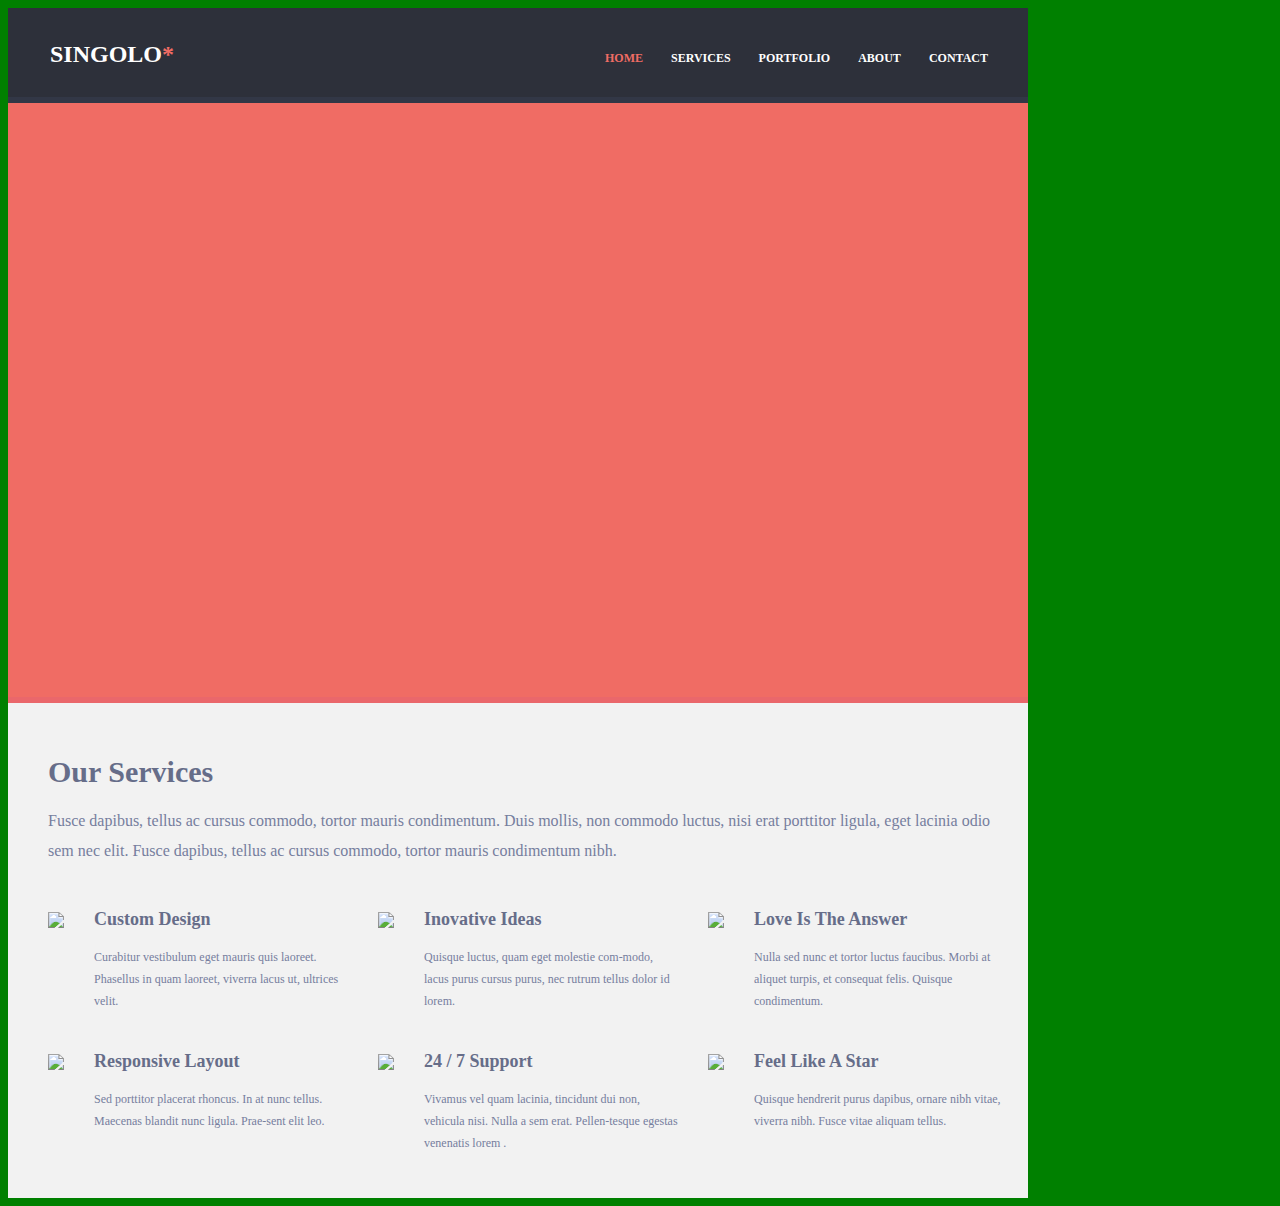
==== singolo1.html @ c8b7cb37 "init: add singolo1.html" ====
<!DOCTYPE html>
<html lang="en">
<head>
    <meta charset="UTF-8">
    <link rel="stylesheet" type="text/css" href="singolo1.css">
    <title>Document</title>
</head>
<body>
    <header>
        <div class="logo">
        <h1><a href="#">SINGOLO<span>*</span></a></h1>
        <nav>
            <ul>
                <li><a href="#">HOME</a></li>
                <li><a href="#">SERVICES</a></li>
                <li><a href="#">PORTFOLIO</a></li>
                <li><a href="#">ABOUT</a></li>
                <li><a href="#">CONTACT</a></li>
            </ul>
        </nav>
        </div>
        <div class="straight"></div>
    </header>
    
    <main>
        
            <div class="left">
            </div>
            <div class="vPhone">
                <div class="vDisplay">
                    <div class="csreen">
                        <div class="picture"></div>
                        <div class="homeButton"></div>
                        <div class="cam"></div>
                        <div class="speaker"></div>
                    </div>
                </div>
            </div>
            <div class="hPhone">
            </div>
            <div class="right">
            </div>
    </main>
    <div class=straightMain></div>
    <section class="footer">
        <h2>Our Services</h2>
        <p>Fusce dapibus, tellus ac cursus commodo, tortor mauris condimentum. Duis mollis, non commodo luctus,
            nisi erat porttitor ligula, eget lacinia odio sem nec elit. Fusce dapibus, tellus ac cursus commodo,
            tortor mauris condimentum nibh.</p>
        <div class="flexbox">
            <article>
                <img src="assets/image/pen.svg">
                <h3>Custom Design</h3>
                <p>Curabitur vestibulum eget mauris quis laoreet. Phasellus in quam laoreet, viverra lacus ut,
                    ultrices velit.</p>
            </article>
            <article>
                <img src="assets/image/bulb.svg">
                <h3>Inovative Ideas</h3>
                    <p>Quisque luctus, quam eget molestie com-modo, lacus purus cursus purus, nec rutrum tellus dolor id
                        lorem.</p>
            </article>
            <article>
                <img src="assets/image/heart.svg">
                <h3>Love Is The Answer</h3>
                <p>Nulla sed nunc et tortor luctus faucibus. Morbi at aliquet turpis, et consequat felis. Quisque
                    condimentum.</p></article>
            <article>
                <img src="assets/image/phone.svg">
                <h3>Responsive Layout</h3>
                <p>Sed porttitor placerat rhoncus. In at nunc tellus. Maecenas blandit nunc ligula. Prae-sent elit
                        leo.</p>
            </article>
            <article>
                <img src="assets/image/bubble.svg">
                <h3>24 / 7 Support</h3>
                    <p>Vivamus vel quam lacinia, tincidunt dui non, vehicula nisi. Nulla a sem erat. Pellen-tesque
                        egestas
                        venenatis lorem .</p>
            </article>
            <article>
                <img src="assets/image/star.svg">
                <h3>Feel Like A Star</h3>
                <p>Quisque hendrerit purus dapibus, ornare nibh vitae, viverra nibh. Fusce vitae aliquam tellus.</p>
            </article>
        </div>      
    </section>
</body>
</html>
---- singolo1.css ----
@font-face {
    font-family: Lato; /* Имя шрифта */
    src: url(assets/Lato-Bold.ttf); /* Путь к файлу со шрифтом */
   }
body{
    width:1020px;
    background-color:green;
}
header div{
    width: 1020px;
    height: 89px;
    background-color: #2d303a;
    display: flex;
    justify-content: space-between;
}
div h1{
    font-size: 24px;
    line-height: 6px;
    color: #ffffff;
    font-family: "Lato";
    font-weight: 700;
    text-align: left;
    margin-top:43px;
    margin-left: 42px;
}
div h1 span{
    color: #f06c64;
}
div ul{
    align-items: flex-end;
    margin-top:40px;
    margin-right: 40px;
    
}
div ul li{
    font-size: 12px;
    line-height: 6px;
    color:#ffffff;
    font-family: "Lato";
    font-weight: 700;
    text-align: left;
    display: inline;
    margin-left: 10px;
    padding-left:14px ;
}
div ul li:nth-child(1){
    color: #f06c64;
}
.straight{
    align-items:center;
    width: 1020px;
    height: 6px;
    background-color:#323746;
}
a{
    color:inherit;
    text-decoration: none;
}
a:hover{
    cursor:pointer;
}
main{
    width: 1020px;
    height: 594px;
    background-color: #f06c64;
    display: flex;
}
div.left{
    margin-top: 281px;
    margin-left:42px;
    width:16px;
    height:27px;
    background-image:url("assets/image/left.png");
}
div.left:hover{
    background-image:url("assets/image/leftactive.png");
}
div.vPhone{
    margin-top:53px;
    margin-left:50px;
    width:240px;
    height:480px;
    background-image:url("assets/image/verticalphone/Shadow.png");
    padding:0px;
}
.vDisplay{
    margin-top:-1px;
    margin-left:-2px;
    width:218px;
    height:460px;
    background-image:url("assets/image/verticalphone/Base.png");
    padding:0px;
    border:1px white solid ;
    border-color:transparent;
}
.csreen{
    margin-top:3px;
    margin-left:2px;
    width:317px;
    height:450px;
    background-image:url("assets/image/verticalphone/Screen.png");
    background-repeat: no-repeat;
    background-position: 11px 60px;  
    border:1px white solid ;
    border-color:transparent;
}
.cam{
    margin-top: -440px;
    margin-left: 100px;
    width: 11px;
    height: 11px;
    background-image:url("assets/image/verticalphone/Cam.png");
    background-repeat: no-repeat;
}
.picture{
    margin-top:63px;
    margin-left:14px;
    width:188px;
    height:333px;
    background-image:url("assets/image/verticalphone/Layer\ 6.png");
    background-repeat: no-repeat;
    background-position: -15px -135px;
}
.homeButton{
    margin-top:8px;
    margin-left:86px;
    width:46px;
    height:46px;
    background-image:url("assets/image/verticalphone/Home\ Button.png");
    background-repeat: no-repeat;
    
    border-radius: 50%;
}
div.homeButton:hover{
    border:1px #c7c7c7 solid;
    cursor: pointer;
}
div.speaker{
    margin-top: 10px;
    margin-left: 90px;
    width: 40px;
    height: 7px;
    background-image:url("assets/image/verticalphone/Speaker.png");
    background-repeat: no-repeat;
}
div.hPhone{
    margin-top:72px;
    margin-left:15px;
    width:600px;
    height:400px;
    background-image:url("assets/image/horisontalphone/iPhone\ Horizontal.png");    
}
div.right{
    margin-top: 281px;
    margin-left:2px;
    width:16px;
    height:27px;
    background-image:url("assets/image/right.png");
}
div.right:hover{
    background-image:url("assets/image/rightactive.png");
}
.straightMain{
    width: 1020px;
    height: 6px;
    background-color: #ea676b;
}
section.footer{
    width: 1020px;
    height: 495px;
    background-color: #f2f2f2;  
}
.footer h2{
    font-size: 30px;
    line-height: 18px;
    color: #666d89;
    font-family: "Lato";
    font-weight: 900;
    text-align: left;
    margin-left: 40px;
    margin-top: 0;
    padding-top:60px;
    
}
.footer p{
    width: 950px;
    font-size: 16px;
    line-height: 30px;
    color: #767e9e;
    font-family: "Lato";
    font-weight: 300;
    text-align: left;
    margin-left: 40px;
    margin-top: 0px;
}
.flexbox{
    display: flex;
    flex-wrap: wrap;
}
article{
    flex-basis: 300px;
}
article img{
    float:left;
    margin:30px;
    height:50px;
}
.flexbox article:nth-of-type(1){
    margin-left: 10px;
    }
.flexbox article h3{
    font-size: 18px;
    line-height: 18px;
    color: #666d89;
    font-family: "Lato";
    font-weight: 900;
    text-align: left;
    padding-top: 10px;
    
}
.flexbox article p{
    width:290px;
    font-size: 12px;
    line-height: 22px;
    color: #767e9e;
    font-family: "Lato";
    font-weight: 400;
    text-align: left;
}
.footer article:nth-of-type(4){
    margin-left: 10px;
 }
.bottomStr{
    width: 1020px;
    height: 6px;
    background-color: #ffffff;
}
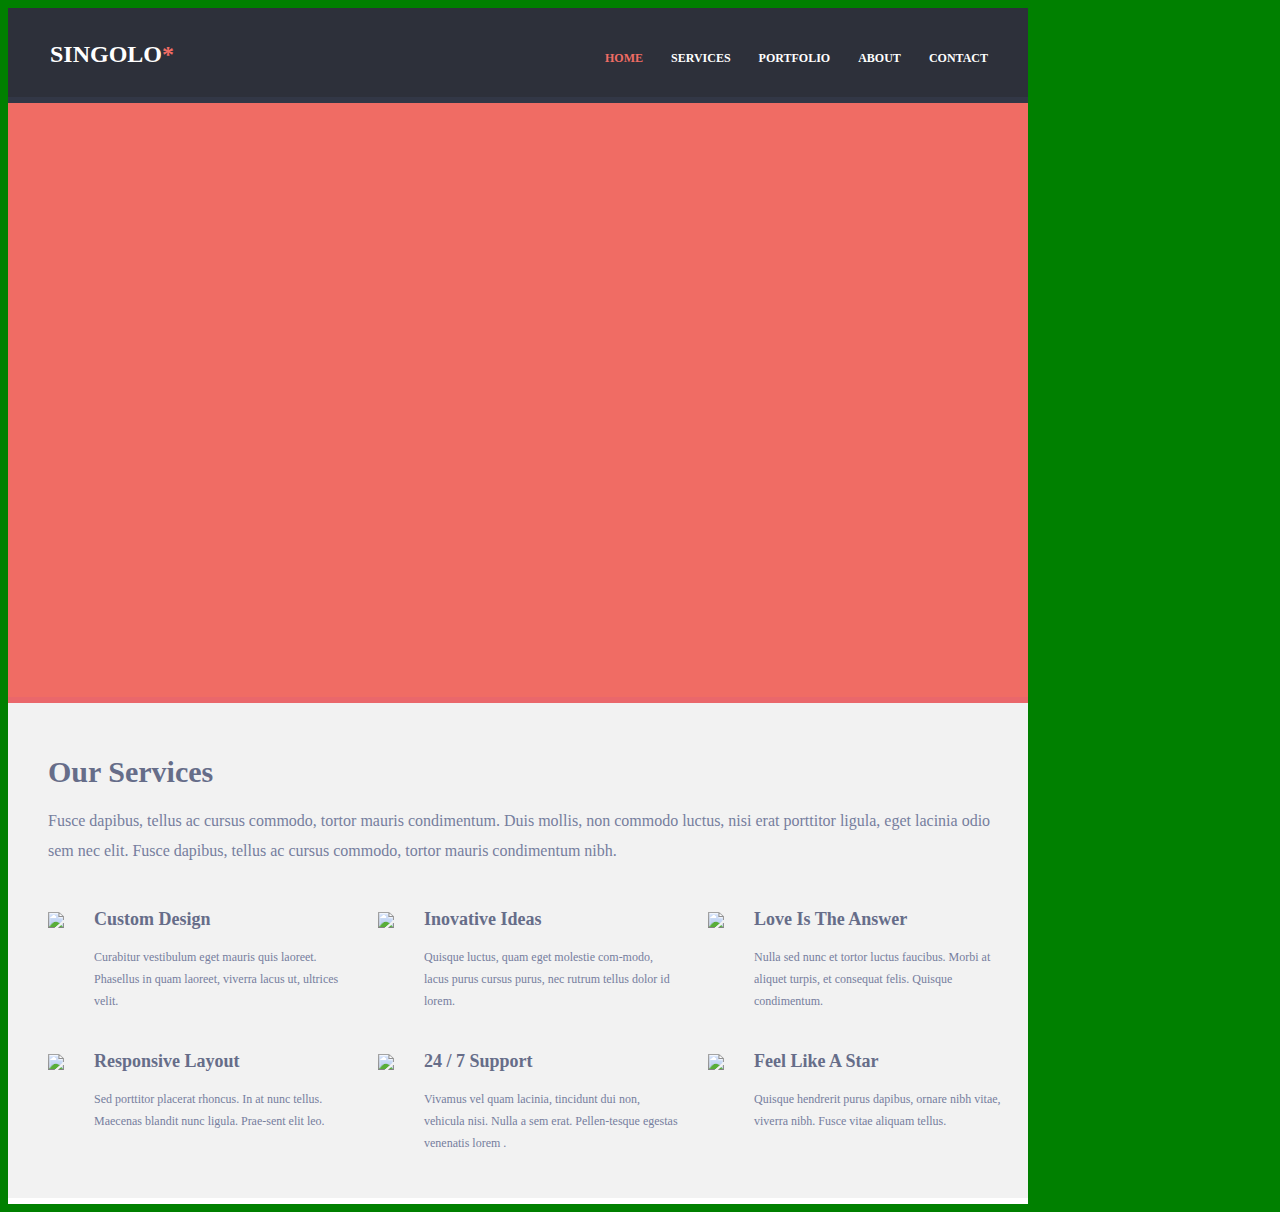
==== commit ab175859: "fix: new str" ====
--- a/singolo1.html
+++ b/singolo1.html
@@ -85,5 +85,7 @@
             </article>
         </div>      
     </section>
+    <div class="bottomStr">
+    </div>
 </body>
 </html>
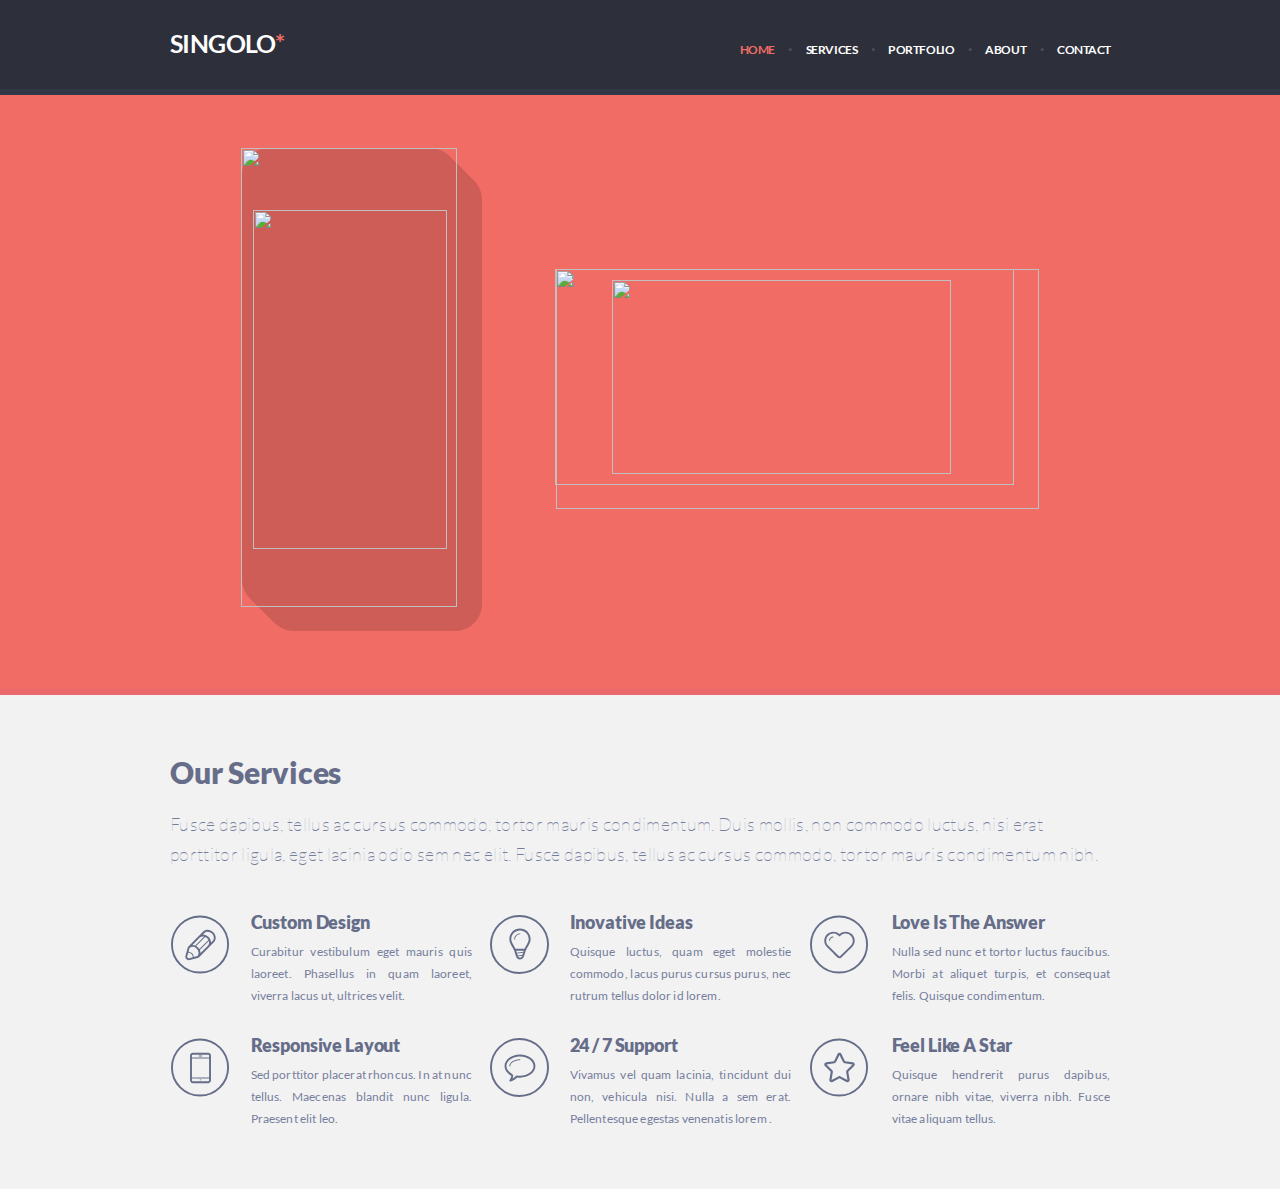
==== commit 47e08e76: "fix: new style singolo1" ====
--- a/singolo1.html
+++ b/singolo1.html
@@ -1,91 +1,92 @@
 <!DOCTYPE html>
 <html lang="en">
-<head>
-    <meta charset="UTF-8">
-    <link rel="stylesheet" type="text/css" href="singolo1.css">
-    <title>Document</title>
-</head>
-<body>
+  <head>
+    <meta charset="utf-8">
+    <link rel="stylesheet" href="singolo1.css">
+    <title>Singolo</title>
+  </head>
+  <body>
     <header>
-        <div class="logo">
-        <h1><a href="#">SINGOLO<span>*</span></a></h1>
+      <div class="container">
+        <h1>
+          SINGOLO<span>*</span>
+        </h1>
         <nav>
-            <ul>
-                <li><a href="#">HOME</a></li>
-                <li><a href="#">SERVICES</a></li>
-                <li><a href="#">PORTFOLIO</a></li>
-                <li><a href="#">ABOUT</a></li>
-                <li><a href="#">CONTACT</a></li>
-            </ul>
+          <ul>
+            <li><a href="#home" class="active">HOME</a></li>
+            <li><a href="#services">SERVICES</a></li>
+            <li><a href="#portfolio">PORTFOLIO</a></li>
+            <li><a href="#about">ABOUT</a></li>
+            <li><a href="#contact">CONTACT</a></li>
+          </ul>
         </nav>
+      </div>
+    </header>
+    <section class="slider">
+      <div class="container">
+        <button class="slider-button arrowleft"><img src="assets/image/leftarrow.png" alt="" width="16" height="27"></button>
+        <img class="iphone-vertical" src="assets/image/Iphone.png" alt="" width="216" height="459">
+        <img class="screen-vertical" src="assets/image/ScreenVert.png" alt="" width="194" height="339">
+        <img class="shadow-vertical" src="assets/image/Shadow.png" alt="" width="240" height="483">
+        <img class="iphone-horizontal" src="assets/image/IphoneHor.png" alt="" width="459" height="216">
+        <img class="screen-horizontal" src="assets/image/ScreenHor.png" alt="" width="339" height="194">
+        <img class="shadow-horizontal" src="assets/image/ShadowHor.png" alt="" width="483" height="240">
+        <button class="slider-button arrowright"><img src="assets/image/rightarrow.png" alt="" width="16" height="27"></button>
+      </div>
+    </section>
+    <section class="services">
+      <div class="container">
+        <h2>Our Services</h2>
+        <p>
+          Fusce dapibus, tellus ac cursus commodo, tortor mauris condimentum. 
+          Duis mollis, non commodo luctus, nisi erat porttitor ligula, eget lacinia odio sem nec elit. 
+          Fusce dapibus, tellus ac cursus commodo, tortor mauris condimentum nibh.
+        </p>
+        <div class="three-columns">
+          <div>
+            <img src="assets/image/pen.svg" alt="" width="59" height="59">
+            <div class="textblock">
+              <h3>Custom Design</h3>
+              <p>Curabitur vestibulum eget mauris quis laoreet. Phasellus in quam laoreet, viverra lacus ut, ultrices velit.</p>
+            </div>
+          </div>
+          <div>
+            <img src="assets/image/bulb.svg" alt="" width="59" height="59">
+            <div class="textblock"> 
+              <h3>Inovative Ideas</h3>
+              <p>Quisque luctus, quam eget molestie commodo, lacus purus cursus purus, nec rutrum tellus dolor id lorem.</p>
+            </div>
+          </div>
+          <div>
+            <img src="assets/image/heart.svg" alt="" width="59" height="59">
+            <div class="textblock">
+              <h3>Love Is The Answer</h3>
+              <p>Nulla sed nunc et tortor luctus faucibus. Morbi at aliquet turpis, et consequat felis. Quisque condimentum.</p>
+            </div>
+          </div>
+          <div>
+            <img src="assets/image/phone.svg" alt="" width="59" height="59">
+            <div class="textblock">
+              <h3>Responsive Layout</h3>
+              <p>Sed porttitor placerat rhoncus. In at nunc tellus. Maecenas blandit nunc ligula. Praesent elit leo.</p>
+            </div>
+          </div>
+          <div>
+            <img src="assets/image/bubble.svg" alt="" width="59" height="59">
+            <div class="textblock">
+              <h3>24 / 7 Support</h3>
+              <p>Vivamus vel quam lacinia, tincidunt dui non, vehicula nisi. Nulla a sem erat. Pellentesque egestas venenatis lorem .</p>
+            </div>
+          </div>
+          <div>
+            <img src="assets/image/star.svg" alt="" width="59" height="59">
+            <div class="textblock">
+              <h3>Feel Like A Star</h3>
+              <p>Quisque hendrerit purus dapibus, ornare nibh vitae, viverra nibh. Fusce vitae aliquam tellus.</p>
+            </div>
+          </div>
         </div>
-        <div class="straight"></div>
-    </header>
-    
-    <main>
-        
-            <div class="left">
-            </div>
-            <div class="vPhone">
-                <div class="vDisplay">
-                    <div class="csreen">
-                        <div class="picture"></div>
-                        <div class="homeButton"></div>
-                        <div class="cam"></div>
-                        <div class="speaker"></div>
-                    </div>
-                </div>
-            </div>
-            <div class="hPhone">
-            </div>
-            <div class="right">
-            </div>
-    </main>
-    <div class=straightMain></div>
-    <section class="footer">
-        <h2>Our Services</h2>
-        <p>Fusce dapibus, tellus ac cursus commodo, tortor mauris condimentum. Duis mollis, non commodo luctus,
-            nisi erat porttitor ligula, eget lacinia odio sem nec elit. Fusce dapibus, tellus ac cursus commodo,
-            tortor mauris condimentum nibh.</p>
-        <div class="flexbox">
-            <article>
-                <img src="assets/image/pen.svg">
-                <h3>Custom Design</h3>
-                <p>Curabitur vestibulum eget mauris quis laoreet. Phasellus in quam laoreet, viverra lacus ut,
-                    ultrices velit.</p>
-            </article>
-            <article>
-                <img src="assets/image/bulb.svg">
-                <h3>Inovative Ideas</h3>
-                    <p>Quisque luctus, quam eget molestie com-modo, lacus purus cursus purus, nec rutrum tellus dolor id
-                        lorem.</p>
-            </article>
-            <article>
-                <img src="assets/image/heart.svg">
-                <h3>Love Is The Answer</h3>
-                <p>Nulla sed nunc et tortor luctus faucibus. Morbi at aliquet turpis, et consequat felis. Quisque
-                    condimentum.</p></article>
-            <article>
-                <img src="assets/image/phone.svg">
-                <h3>Responsive Layout</h3>
-                <p>Sed porttitor placerat rhoncus. In at nunc tellus. Maecenas blandit nunc ligula. Prae-sent elit
-                        leo.</p>
-            </article>
-            <article>
-                <img src="assets/image/bubble.svg">
-                <h3>24 / 7 Support</h3>
-                    <p>Vivamus vel quam lacinia, tincidunt dui non, vehicula nisi. Nulla a sem erat. Pellen-tesque
-                        egestas
-                        venenatis lorem .</p>
-            </article>
-            <article>
-                <img src="assets/image/star.svg">
-                <h3>Feel Like A Star</h3>
-                <p>Quisque hendrerit purus dapibus, ornare nibh vitae, viverra nibh. Fusce vitae aliquam tellus.</p>
-            </article>
-        </div>      
+      </div>
     </section>
-    <div class="bottomStr">
-    </div>
-</body>
+  </body>
 </html>
--- a/singolo1.css
+++ b/singolo1.css
@@ -1,237 +1,264 @@
-@font-face {
-    font-family: Lato; /* Имя шрифта */
-    src: url(assets/Lato-Bold.ttf); /* Путь к файлу со шрифтом */
-   }
-body{
-    width:1020px;
-    background-color:green;
-}
-header div{
-    width: 1020px;
-    height: 89px;
-    background-color: #2d303a;
-    display: flex;
-    justify-content: space-between;
-}
-div h1{
-    font-size: 24px;
-    line-height: 6px;
-    color: #ffffff;
-    font-family: "Lato";
-    font-weight: 700;
-    text-align: left;
-    margin-top:43px;
-    margin-left: 42px;
-}
-div h1 span{
-    color: #f06c64;
-}
-div ul{
-    align-items: flex-end;
-    margin-top:40px;
-    margin-right: 40px;
-    
-}
-div ul li{
-    font-size: 12px;
-    line-height: 6px;
-    color:#ffffff;
-    font-family: "Lato";
-    font-weight: 700;
-    text-align: left;
-    display: inline;
-    margin-left: 10px;
-    padding-left:14px ;
-}
-div ul li:nth-child(1){
-    color: #f06c64;
-}
-.straight{
-    align-items:center;
-    width: 1020px;
-    height: 6px;
-    background-color:#323746;
-}
-a{
-    color:inherit;
-    text-decoration: none;
-}
-a:hover{
-    cursor:pointer;
-}
-main{
-    width: 1020px;
-    height: 594px;
-    background-color: #f06c64;
-    display: flex;
-}
-div.left{
-    margin-top: 281px;
-    margin-left:42px;
-    width:16px;
-    height:27px;
-    background-image:url("assets/image/left.png");
-}
-div.left:hover{
-    background-image:url("assets/image/leftactive.png");
-}
-div.vPhone{
-    margin-top:53px;
-    margin-left:50px;
-    width:240px;
-    height:480px;
-    background-image:url("assets/image/verticalphone/Shadow.png");
-    padding:0px;
-}
-.vDisplay{
-    margin-top:-1px;
-    margin-left:-2px;
-    width:218px;
-    height:460px;
-    background-image:url("assets/image/verticalphone/Base.png");
-    padding:0px;
-    border:1px white solid ;
-    border-color:transparent;
-}
-.csreen{
-    margin-top:3px;
-    margin-left:2px;
-    width:317px;
-    height:450px;
-    background-image:url("assets/image/verticalphone/Screen.png");
-    background-repeat: no-repeat;
-    background-position: 11px 60px;  
-    border:1px white solid ;
-    border-color:transparent;
-}
-.cam{
-    margin-top: -440px;
-    margin-left: 100px;
-    width: 11px;
-    height: 11px;
-    background-image:url("assets/image/verticalphone/Cam.png");
-    background-repeat: no-repeat;
-}
-.picture{
-    margin-top:63px;
-    margin-left:14px;
-    width:188px;
-    height:333px;
-    background-image:url("assets/image/verticalphone/Layer\ 6.png");
-    background-repeat: no-repeat;
-    background-position: -15px -135px;
-}
-.homeButton{
-    margin-top:8px;
-    margin-left:86px;
-    width:46px;
-    height:46px;
-    background-image:url("assets/image/verticalphone/Home\ Button.png");
-    background-repeat: no-repeat;
-    
-    border-radius: 50%;
-}
-div.homeButton:hover{
-    border:1px #c7c7c7 solid;
-    cursor: pointer;
-}
-div.speaker{
-    margin-top: 10px;
-    margin-left: 90px;
-    width: 40px;
-    height: 7px;
-    background-image:url("assets/image/verticalphone/Speaker.png");
-    background-repeat: no-repeat;
-}
-div.hPhone{
-    margin-top:72px;
-    margin-left:15px;
-    width:600px;
-    height:400px;
-    background-image:url("assets/image/horisontalphone/iPhone\ Horizontal.png");    
-}
-div.right{
-    margin-top: 281px;
-    margin-left:2px;
-    width:16px;
-    height:27px;
-    background-image:url("assets/image/right.png");
-}
-div.right:hover{
-    background-image:url("assets/image/rightactive.png");
-}
-.straightMain{
-    width: 1020px;
-    height: 6px;
-    background-color: #ea676b;
-}
-section.footer{
-    width: 1020px;
-    height: 495px;
-    background-color: #f2f2f2;  
-}
-.footer h2{
-    font-size: 30px;
-    line-height: 18px;
-    color: #666d89;
-    font-family: "Lato";
-    font-weight: 900;
-    text-align: left;
-    margin-left: 40px;
-    margin-top: 0;
-    padding-top:60px;
-    
-}
-.footer p{
-    width: 950px;
-    font-size: 16px;
-    line-height: 30px;
-    color: #767e9e;
-    font-family: "Lato";
-    font-weight: 300;
-    text-align: left;
-    margin-left: 40px;
-    margin-top: 0px;
-}
-.flexbox{
-    display: flex;
-    flex-wrap: wrap;
-}
-article{
-    flex-basis: 300px;
-}
-article img{
-    float:left;
-    margin:30px;
-    height:50px;
-}
-.flexbox article:nth-of-type(1){
-    margin-left: 10px;
-    }
-.flexbox article h3{
-    font-size: 18px;
-    line-height: 18px;
-    color: #666d89;
-    font-family: "Lato";
-    font-weight: 900;
-    text-align: left;
-    padding-top: 10px;
-    
-}
-.flexbox article p{
-    width:290px;
-    font-size: 12px;
-    line-height: 22px;
-    color: #767e9e;
-    font-family: "Lato";
-    font-weight: 400;
-    text-align: left;
-}
-.footer article:nth-of-type(4){
-    margin-left: 10px;
- }
-.bottomStr{
-    width: 1020px;
-    height: 6px;
-    background-color: #ffffff;
-}
+:root {
+  --white: #ffffff;
+  --darkblue: #2d303a;
+  --superdarkblue: #323746;
+  --orange: #f06c64;
+  --dotdarkblue: #494e62;
+  --darkorange: #ea676b;
+  --textdarkblue: #666d89;
+  --paragraphdarkblue: #767e9e;
+  --serviceswhite: #f2f2f2;
+}
+
+@font-face {
+  font-family: "Lato Bold";
+  src: url("assets/fonts/Lato-Bold.ttf") format("opentype");
+}
+
+@font-face {
+  font-family: "Lato Black";
+  src: url("assets/fonts/Lato-Black.ttf") format("opentype");
+}
+
+@font-face {
+  font-family: "Lato";
+  src: url("assets/fonts/Lato-Regular.ttf") format("opentype");
+}
+
+@font-face {
+  font-family: "Lato Thin";
+  src: url("assets/fonts/Lato-Thin.ttf") format("opentype");
+}
+
+body {
+  margin: 0 auto;
+}
+
+header {
+  min-height: 89px;
+  background-color: var(--darkblue);
+  border-bottom: 6px solid var(--superdarkblue);
+}
+
+.container {
+  max-width: 1020px;
+  margin: 0 auto;
+}
+
+header .container {
+  display: flex;
+  font-family: "Lato Bold";
+  letter-spacing: -0.0375em;
+}
+
+header h1 {
+  margin-left: 40px;
+  padding-top: 11px;
+  font-size: 25px;
+  color: var(--white);
+}
+
+header h1 > span {
+  color: var(--orange);
+}
+
+header nav {
+  margin: 22px 39px auto auto;
+}
+
+header nav > ul > li {
+  display: inline;
+}
+
+header nav > ul > li::before {
+  margin-left: 11px;
+  content: '·';
+  color: var(--dotdarkblue);
+}
+
+header nav > ul > li:first-child::before {
+  display: none;
+}
+
+header nav a {
+  margin-left: 14px;
+  font-size: 12px;
+  color: var(--white);
+  letter-spacing: -0.035em;
+  text-decoration: none;
+  cursor: pointer;
+  overflow: hidden;
+}
+
+.active {
+  color: var(--orange);
+}
+
+header nav a:hover {
+  color: var(--orange);
+  cursor: pointer;
+}
+
+.slider {
+  background-color: var(--orange);
+  border-bottom: 6px solid var(--darkorange);
+}
+
+.slider .container {
+  position: relative;
+  min-height: 594px;
+}
+
+.slider-button {
+  position: absolute;
+  top: 50%;
+  z-index: 7;
+  transform: translateY(-53%);
+  border: none;
+  background-color: var(--orange);
+}
+
+.slider-button:hover {
+  cursor: pointer;
+}
+
+.slider-button img:hover {
+  filter: drop-shadow(2px 3px 4px var(--darkblue));
+}
+
+.arrowleft {
+  left: 36px;
+}
+
+.arrowright {
+  right: 34px;
+}
+
+.iphone-vertical {
+  position: absolute;
+  top: 53px;
+  left: 111px;
+  z-index: 2;
+}
+
+.screen-vertical {
+  position: absolute;
+  top: 115px;
+  left: 123px;
+  z-index: 3;
+}
+
+.shadow-vertical {
+  position: absolute;
+  top: 53px;
+  left: 112px;
+  z-index: 1;
+}
+
+.iphone-horizontal {
+  position: absolute;
+  top: 174px;
+  right: 136px;
+  z-index: 5;
+}
+
+.screen-horizontal {
+  position: absolute;
+  top: 185px;
+  right: 199px;
+  z-index: 6;
+}
+
+.shadow-horizontal {
+  position: absolute;
+  top: 174px;
+  right: 111px;
+  z-index: 4;
+}
+
+.services {
+  min-height: 494px;
+  background-color: var(--serviceswhite);
+  border-bottom: 6px solid var(--white);
+}
+
+.services .container {
+  padding-left: 40px;
+  padding-right: 40px;
+  padding-top: 34px;
+  box-sizing: border-box;
+  font-family: "Lato Black";
+  color: var(--textdarkblue);
+}
+
+.services h2 {
+  max-height: 36px;
+  margin-bottom: 19px;
+  font-size: 30px;
+  letter-spacing: -0.005em;
+  overflow: hidden;
+}
+
+.services .container > p {
+  max-height: 60px;
+  margin-top: 19px;
+  font-family: "Lato Thin";
+  font-size: 18px;
+  line-height: 30px;
+  letter-spacing: 0.01875em;
+  color: var(--paragraphdarkblue);
+  overflow: hidden;
+}
+
+.three-columns {
+  display: grid;
+  grid-template-columns: repeat(3, 1fr);
+  margin-top: 42px;
+  column-gap: 17px;
+  row-gap: 18px;
+}
+
+.three-columns > div {
+  display: grid;
+  grid-template-columns: 1fr 3fr;
+}
+
+.three-columns > div > img {
+  margin-right: 15px;
+  padding-left: 1px;
+  padding-top: 4px;
+}
+
+.three-columns > div:nth-child(3n) img {
+  padding-left: 2px;
+}
+
+.three-columns > div:nth-child(3n) .textblock {
+  padding-left: 7.5px;
+}
+
+.three-columns .textblock {
+  max-height: 105px;
+  padding-left: 5px;
+}
+.three-columns h3 {
+  max-height: 22px;
+  margin-top: 0;
+  margin-bottom: 8px;
+  font-size: 18px;
+  letter-spacing: -0.0075em;
+  overflow: hidden;
+}
+
+.three-columns p {
+  max-height: 63px;
+  margin-top: 8px;
+  font-family: "Lato";
+  font-size: 12px;
+  line-height: 22px;
+  text-align: justify;
+  letter-spacing: 0.012em;
+  color: var(--paragraphdarkblue);
+  overflow: hidden;
+  text-overflow: clip;
+}
